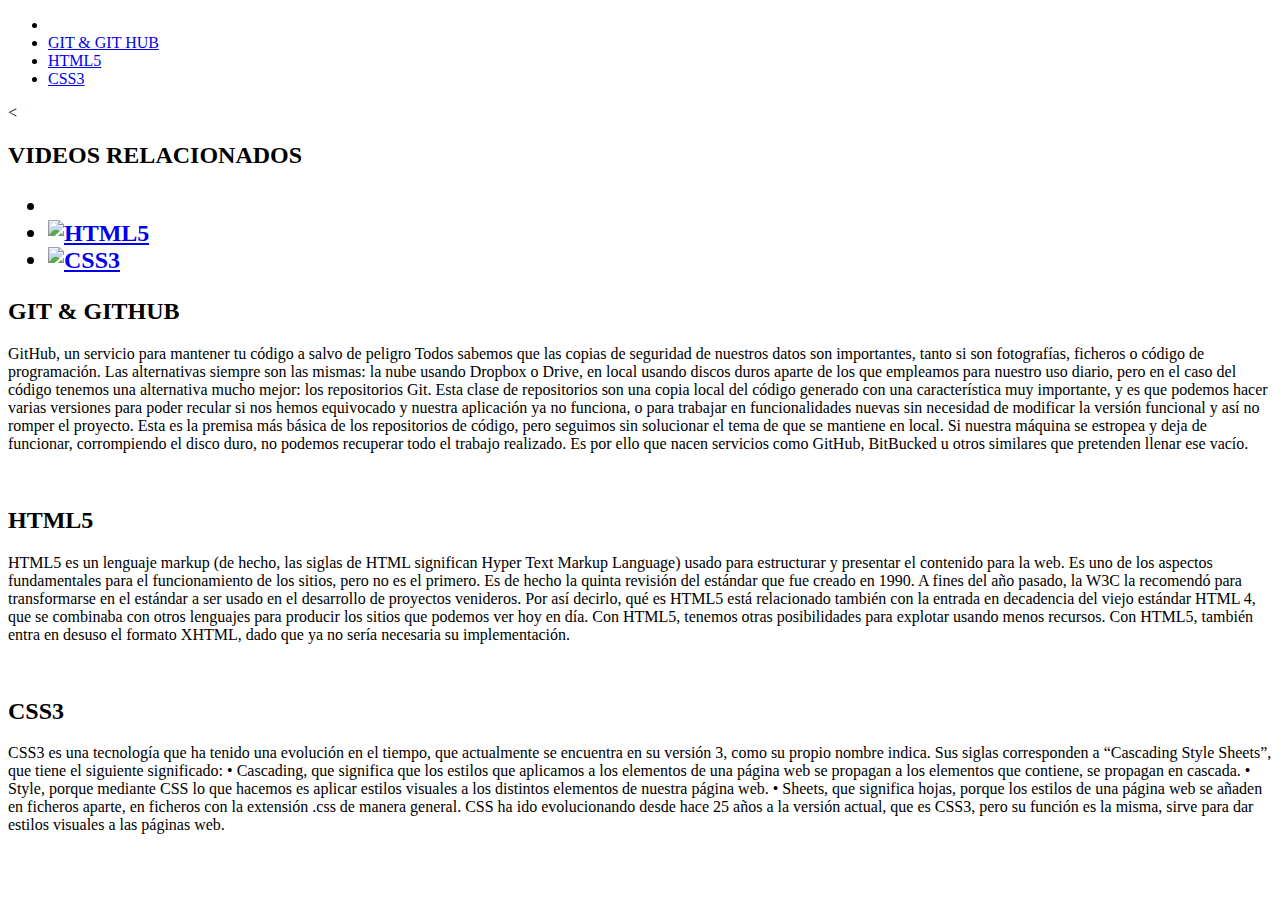
==== index.html @ f71d447e "Add files via upload" ====
<!DOCTYPE html>
<html lang="es">
<head>
<title>Diseño de Sitios WEB</title>
<link rel="stylesheet" href="css/estilos.css" />
<link rel="shortcut icon" href="img/icondiseño.jpg" />
<link rel="alternate" title="Pozolería RSS" type="application/rss+xml" href="/feed.rss" />
<script src="js/fade.js"></script>
<script src="intranet/js/jquery.js"></script>
<script src="js/script.js"></script>
<link href="src/css/least.min.css" rel="stylesheet" />


</head>
    <body>
       <header>
            <nav>
               	<ul>

                    <li><a href="#inicio" class="logo"></a></li>
                    <li><a href="#github">GIT & GIT HUB</a></li>
          					<li><a href="#html">HTML5</a></li>
				          	<li><a href="#css3">CSS3</a></li>

                </ul>
        </nav>
        </header>
       <div id="container">
        <section id="inicio">
        	<div id="slider">
        		<div id="containerslider">
				</div><

        
      </div>

        </section>



        <section id="github">
        	<h2>VIDEOS RELACIONADOS<h2>
            <div class="contenido">
            	<p>
					 <section id="least">
						<div class="least-preview"></div>
						<ul class="least-gallery">
							<li>
								<a href="src/media/big/vidgit.mp4" title="GIT & GIT HUB" data-subtitle="Ver">
									<img src="src/media/thumbnails/github.png" alt="" />
								</a>
							</li>
							<li>
								<a href="src/media/big/vidhtml.mp4" title="HTML5" data-subtitle="Ver">
									<img src="src/media/thumbnails/html.jpg" alt="HTML5" />
								</a>
							</li>

							<li>
								<a href="src/media/big/vidcss3.mp4" title="CSS3" data-subtitle="Ver">
									<img src="src/media/thumbnails/css3.jpg" alt="CSS3" />
								</a>
							</li>
							</li>
						</ul>

					</section>
                </p>
            </div>
            <div id="acordeonPortafolio"></div>

        </section>

        	<script>obtgit();</script>
        <section id="git">
        	<h2>GIT & GITHUB</h2>
            <div class="contenido">

              <p>
              GitHub, un servicio para mantener tu código a salvo de peligro
              Todos sabemos que las copias de seguridad de nuestros datos son importantes, tanto si son fotografías, ficheros o código de programación. Las alternativas siempre son las mismas: la nube usando Dropbox o Drive, en local usando discos duros aparte de los que empleamos para nuestro uso diario, pero en el caso del código tenemos una alternativa mucho mejor: los repositorios Git. Esta clase de repositorios son una copia local del código generado con una característica muy importante, y es que podemos hacer varias versiones para poder recular si nos hemos equivocado y nuestra aplicación ya no funciona, o para trabajar en funcionalidades nuevas sin necesidad de modificar la versión funcional y así no romper el proyecto. Esta es la premisa más básica de los repositorios de código, pero seguimos sin solucionar el tema de que se mantiene en local. Si nuestra máquina se estropea y deja de funcionar, corrompiendo el disco duro, no podemos recuperar todo el trabajo realizado. Es por ello que nacen servicios como GitHub, BitBucked u otros similares que pretenden llenar ese vacío.

              </p>

            </div><!--contenido-->
            <div id="slideshow">
            	<img src="" alt="">
                <img src="" alt="">
                <img src="" alt="">
                <img src="" alt="">
            </div>

        </section>


  	      <script> obtHTML5(   );</script>
		      <section id="html">
            	<h2>HTML5</h2>
                <div class="contenido">
                    <p>
                         HTML5 es un lenguaje markup (de hecho, las siglas de HTML significan Hyper Text Markup Language) usado para estructurar y presentar el
                contenido para la web. Es uno de los aspectos fundamentales para el funcionamiento de los sitios, pero no es el primero. Es de hecho la
                quinta revisión del estándar que fue creado en 1990. A fines del año pasado, la W3C la recomendó para transformarse en el estándar a ser
                usado en el desarrollo de proyectos venideros. Por así decirlo, qué es HTML5 está relacionado también con la entrada en decadencia del
                viejo estándar HTML 4, que se combinaba con otros lenguajes para producir los sitios que podemos ver hoy en día. Con HTML5, tenemos otras
                posibilidades para explotar usando menos recursos. Con HTML5, también entra en desuso el formato XHTML, dado que ya no sería necesaria su
                implementación.
              </p>
              <p id="HTML5">
				                </p>
            </div>


            <div id="slideshow">


            	 <img src="" alt="">
                <img src="" alt="">
                <img src="" alt="">

		<script>obtCSS3();</script>
		<section id="css3">
        	<h2>CSS3</h2>
            <div class="contenido">
              <p>
                CSS3 es una tecnología que ha tenido una evolución en el tiempo, que actualmente se encuentra en su versión 3, como su propio nombre indica.
      Sus siglas corresponden a “Cascading Style Sheets”, que tiene el siguiente significado:
      •	Cascading, que significa que los estilos que aplicamos a los elementos de una página web se propagan a los elementos que contiene, se propagan en cascada.
      •	Style, porque mediante CSS lo que hacemos es aplicar estilos visuales a los distintos elementos de nuestra página web.
      •	Sheets, que significa hojas, porque los estilos de una página web se añaden en ficheros aparte, en ficheros con la extensión .css de manera general.
      CSS ha ido evolucionando desde hace 25 años a la versión actual, que es CSS3, pero su función es la misma, sirve para dar estilos visuales a las páginas web.
				</p>


            </div>




            <div id="slideshow">



                <img src="" alt="">
                <img src="" alt="">
                <img src="" alt="">

            </div> <!--Slideshow-->
        </section> <!--trabajo-->

				 </script>
    </body>
</html>
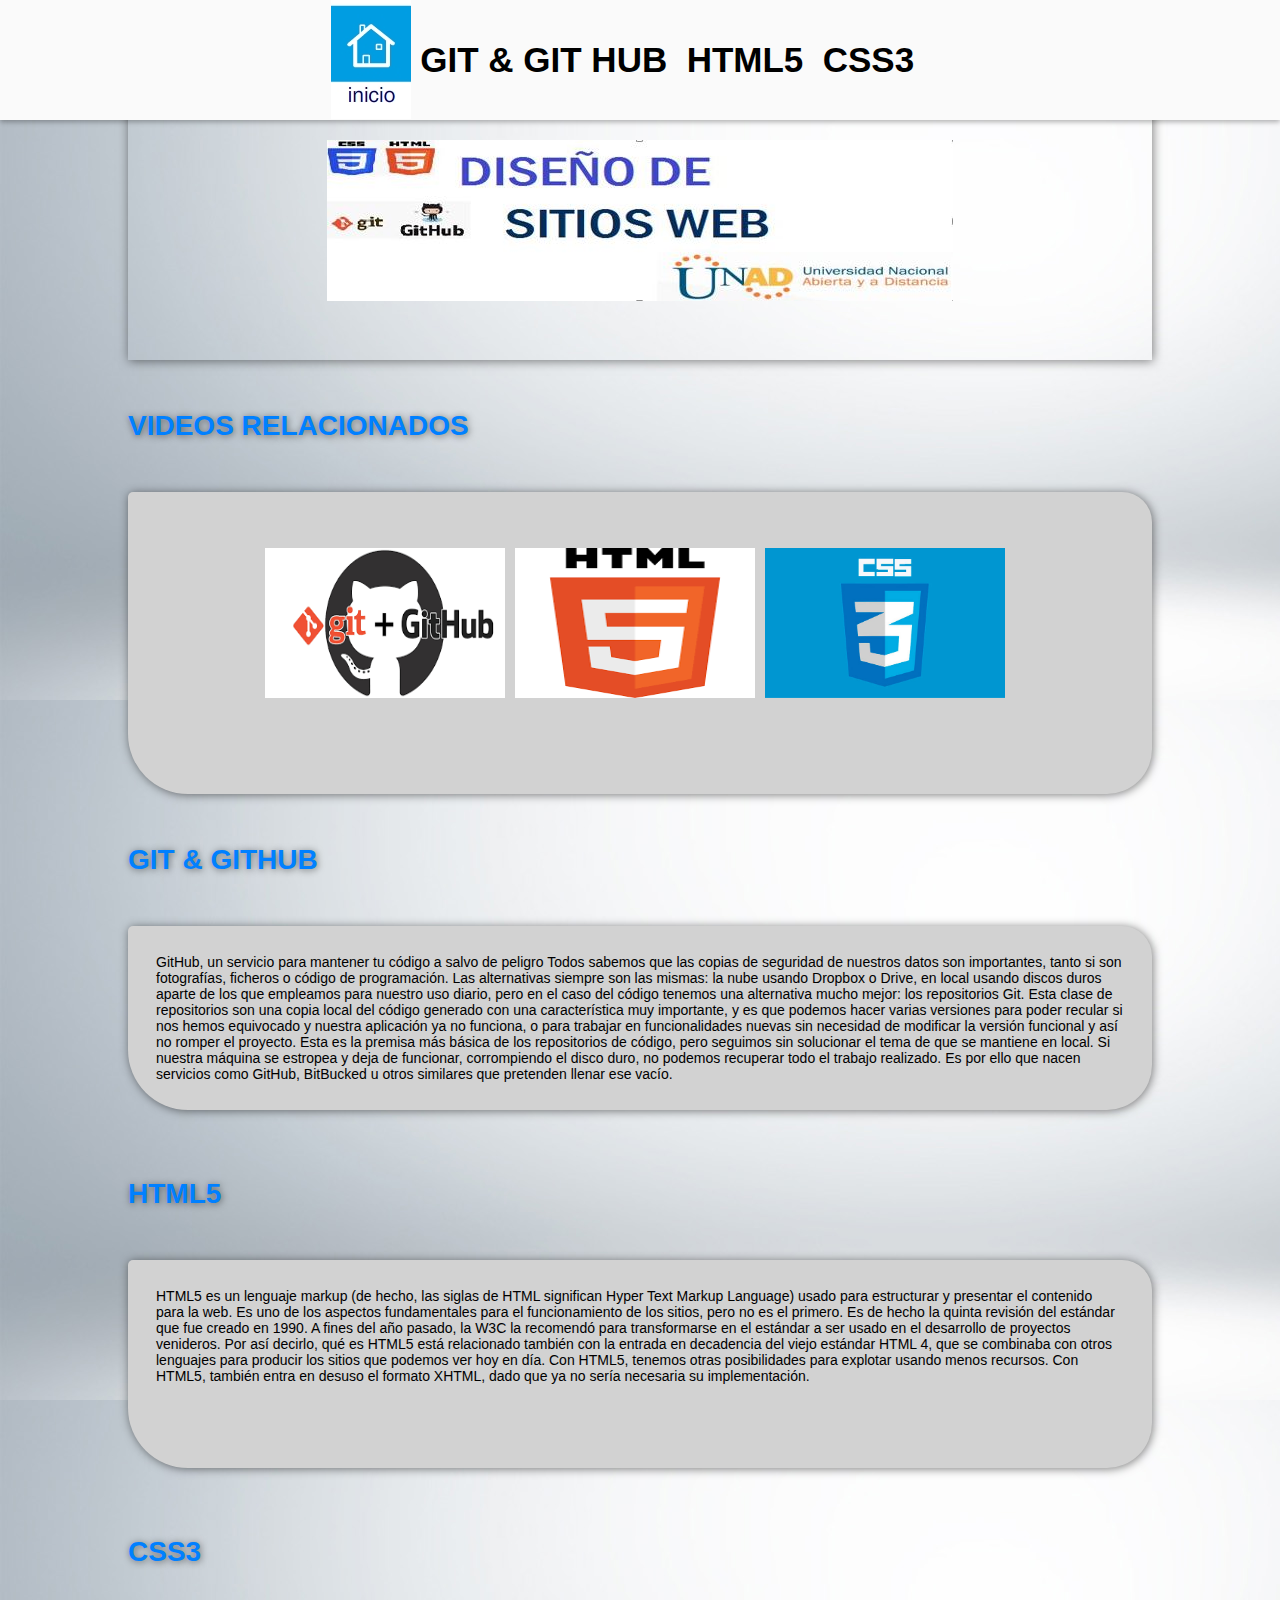
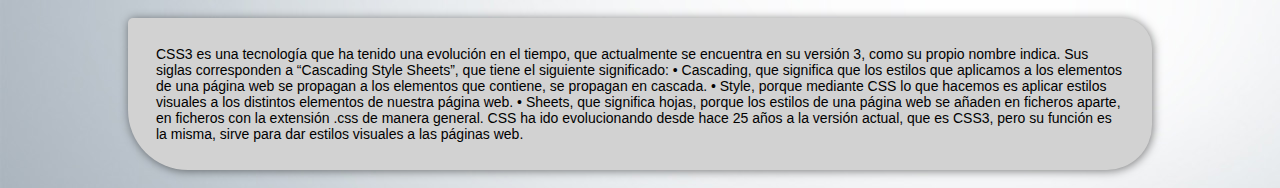
==== commit 18a39a27: "Add files via upload" ====
--- a/index.html
+++ b/index.html
@@ -31,7 +31,7 @@
         		<div id="containerslider">
 				</div><
 
-        
+
       </div>
 
         </section>
@@ -46,18 +46,18 @@
 						<div class="least-preview"></div>
 						<ul class="least-gallery">
 							<li>
-								<a href="src/media/big/vidgit.mp4" title="GIT & GIT HUB" data-subtitle="Ver">
+								<a href="https://codigofacilito.com/cursos/git" title="GIT & GIT HUB" data-subtitle="Ver">
 									<img src="src/media/thumbnails/github.png" alt="" />
 								</a>
 							</li>
 							<li>
-								<a href="src/media/big/vidhtml.mp4" title="HTML5" data-subtitle="Ver">
+								<a href="https://www.youtube.com/watch?v=lVtclKfCHbQ" title="HTML5" data-subtitle="Ver">
 									<img src="src/media/thumbnails/html.jpg" alt="HTML5" />
 								</a>
 							</li>
 
 							<li>
-								<a href="src/media/big/vidcss3.mp4" title="CSS3" data-subtitle="Ver">
+								<a href="https://codigofacilito.com/cursos/CSS-old" title="CSS3" data-subtitle="Ver">
 									<img src="src/media/thumbnails/css3.jpg" alt="CSS3" />
 								</a>
 							</li>
--- a/css/estilos.css
+++ b/css/estilos.css
@@ -0,0 +1,290 @@
+/* CSS Document */
+*{margin:0; padding:0; font-family:Arial, Helvetica, sans-serif;}
+
+body {
+background-image:url('../img/fondo.jpg');
+	}
+#container {
+	margin:80px auto;
+	width:80%;
+	min-width:240px;
+	}
+header {
+	position:fixed;
+	top:0;
+	width:100%;
+	min-width:140px;
+	margin:0 auto;
+	box-shadow: 0 2px 5px rgba(0,0,0,0.3);
+	z-index:100;
+	visibility:visible;
+	}
+nav{
+
+	background:#FAFAFA;
+	text-align:center;
+	min-width:140px;
+}
+
+nav ul {
+	margin:0px;
+	padding:0px;
+	}
+
+nav ul li {
+	list-style:none;
+	display:inline-block;
+	padding:40px 10px;
+	margin-left:-25px;
+		}
+nav ul li a {
+	color:#000;
+	text-decoration:none;
+	font-size:35px;
+	font-weight:bold;
+	padding:40px 10px;
+		transition-property: background-color;
+		transition-duration: 0.8s;
+	}
+nav ul li a:hover {
+	background-color:#0080FF;
+	color:#FAFAFA;
+	}
+.logo, .logo:hover{
+	background:#0080FF;
+	background-image:url(../img/logo.png);
+	background-repeat:no-repeat;
+	background-position:center center;
+	padding-left: 40px !important;
+	padding-right: 40px !important;
+	}
+
+
+
+#slider {
+	Background: url(../img/logo.jpg);
+	Background-repeat:no-repeat;
+	background-position: center center;
+	width:100%;
+	height:280px;
+	margin-top:20px;
+	-webkit-box-shadow: 1px 1px 10px rgba(0,0,0,0.5);
+	-moz-box-shadow: 1px 1px 10px rgba(0,0,0,0.5);
+	-o-box-shadow: 1px 1px 10px rgba(0,0,0,0.5);
+	box-shadow: 1px 1px 10px rgba(0,0,0,0.5);
+	}
+h2{
+	color:#0080FF;
+	font-size:28px;
+	margin-bottom:50px;
+	margin-top:50px;
+	-webkit-text-shadow: 1px 1px 7px rgba(0,0,0,0.5);
+	-moz-text-shadow: 1px 1px 7px rgba(0,0,0,0.5);
+	-o-text-shadow: 1px 1px 7px rgba(0,0,0,0.5);
+	text-shadow: 1px 1px 7px rgba(0,0,0,0.5);
+	}
+
+.contenido {
+	background-color:#d2d2d2;
+	-webkit-box-shadow: 1px 1px 10px rgba(0,0,0,0.5);
+	-moz-box-shadow: 1px 1px 10px rgba(0,0,0,0.5);
+	-o-box-shadow: 1px 1px 10px rgba(0,0,0,0.5);
+	box-shadow: 1px 1px 10px rgba(0,0,0,0.5);
+	border-radius: 5px 30px 45px 60px;
+	}
+
+.contenido:before{
+    content: "";
+    width: 0;
+    position: absolute;
+    border-style: solid;
+    border-radius: 5px 30px 45px 60px;
+    border-color: transparent #666;
+    top: 30px;
+    left: `-10px;
+}
+
+.contenido p {
+	font-size:14px;
+	padding:2em;
+	}
+
+#lista_servicios{
+	font-size:14px;
+	padding-left:3em;
+	margin-top: 1px;
+}
+
+#formulario {
+	background-color:#d2d2d2;
+	padding:40px;
+	margin-top:-20px;
+	-webkit-box-shadow: inset 0 1px 5px rgba(0,0,0,0.5);
+	-moz-box-shadow: inset 0 1px 5px rgba(0,0,0,0.5);
+	-o-box-shadow: inset 0 1px 5px rgba(0,0,0,0.5);
+	box-shadow: inset 0 1px 5px rgba(0,0,0,0.5);
+	border-radius: 5px 30px 45px 60px;
+	}
+
+#formulario form{
+	font-size:14px;
+	margin:0 auto;
+	width:50%;
+	min-width:240px;
+	}
+textarea {
+	height:100px;
+	width:100%;
+	min-width:230px;
+	padding:0.5em;
+	background:#eee;
+	border:0;
+	}
+.campo {
+	background:#eee;
+	border:0px;
+	margin-top:5px;
+	margin-bottom:10px;
+	padding:0.5em;
+	width:100%;
+	min-width:230px;
+	border-radius: 3px;
+	-webkit-border-radius: 3px;
+	-moz-border-radius: 3px;
+	-o-border-radius: 3px;
+	border-radius: 3px;
+	}
+
+.campo:focus, textarea:focus {
+	background-color:#FAFAFA;
+	outline:none;
+	padding:0.6em;
+	-webkit-box-shadow: 0 0 4px #24607f;
+	-moz-box-shadow: 0 0 4px #24607f;
+	-o-box-shadow: 0 0 4px #24607f;
+	box-shadow: 0 0 4px #24607f;
+}
+
+.boton {
+	background-color:#ff8a00;
+	border:0;
+	padding:0.5em;
+	margin-top:10px;
+	width:150px;
+	color:#FAFAFA;
+	text-transform:uppercase;
+	-webkit-text-shadow: 1px 1px 1px rgba(0,0,0,0.5);
+	-moz-text-shadow: 1px 1px 1px rgba(0,0,0,0.5);
+	-o-text-shadow: 1px 1px 1px rgba(0,0,0,0.5);
+	text-shadow: 1px 1px 1px rgba(0,0,0,0.5);
+
+	}
+
+.boton:hover {
+	background-color:#F60;
+	}
+
+footer {
+	color:#000407;
+	font-size: 12px;
+	text-align:center;
+	font-weight:bolder;
+	padding-top:20px;
+	padding-bottom:20px;
+	}
+
+	.tablaDinamica {
+	margin:0px;padding:0px;
+	width:100%;
+	box-shadow: 10px 10px 5px #888888;
+	border:1px solid #000000;
+
+	-moz-border-radius-bottomleft:16px;
+	-webkit-border-bottom-left-radius:16px;
+	border-bottom-left-radius:16px;
+
+	-moz-border-radius-bottomright:16px;
+	-webkit-border-bottom-right-radius:16px;
+	border-bottom-right-radius:16px;
+
+	-moz-border-radius-topright:16px;
+	-webkit-border-top-right-radius:16px;
+	border-top-right-radius:16px;
+
+	-moz-border-radius-topleft:16px;
+	-webkit-border-top-left-radius:16px;
+	border-top-left-radius:16px;
+}.tablaDinamica table{
+    border-collapse: collapse;
+        border-spacing: 0;
+	width:100%;
+	height:100%;
+	margin:0px;padding:0px;
+}.tablaDinamica tr:last-child td:last-child {
+	-moz-border-radius-bottomright:16px;
+	-webkit-border-bottom-right-radius:16px;
+	border-bottom-right-radius:16px;
+}
+.tablaDinamica table tr:first-child td:first-child {
+	-moz-border-radius-topleft:16px;
+	-webkit-border-top-left-radius:16px;
+	border-top-left-radius:16px;
+}
+.tablaDinamica table tr:first-child td:last-child {
+	-moz-border-radius-topright:16px;
+	-webkit-border-top-right-radius:16px;
+	border-top-right-radius:16px;
+}.tablaDinamica tr:last-child td:first-child{
+	-moz-border-radius-bottomleft:16px;
+	-webkit-border-bottom-left-radius:16px;
+	border-bottom-left-radius:16px;
+}.tablaDinamica tr:hover td{
+
+}
+.tablaDinamica tr:nth-child(odd){ background-color:#969594; }
+.tablaDinamica tr:nth-child(even)    { background-color:#ffffff; }.tablaDinamica td{
+	vertical-align:middle;
+
+
+	border:1px solid #000000;
+	border-width:0px 1px 1px 0px;
+	text-align:center;
+	padding:7px;
+	font-size:10px;
+	font-family:Arial;
+	font-weight:bold;
+	color:#000000;
+}.tablaDinamica tr:last-child td{
+	border-width:0px 1px 0px 0px;
+}.tablaDinamica tr td:last-child{
+	border-width:0px 0px 1px 0px;
+}.tablaDinamica tr:last-child td:last-child{
+	border-width:0px 0px 0px 0px;
+}
+.tablaDinamica tr:first-child td{
+		background:-o-linear-gradient(bottom, #042d93 5%, #dbdbdb 100%);	background:-webkit-gradient( linear, left top, left bottom, color-stop(0.05, #042d93), color-stop(1, #dbdbdb) );
+	background:-moz-linear-gradient( center top, #042d93 5%, #dbdbdb 100% );
+	filter:progid:DXImageTransform.Microsoft.gradient(startColorstr="#042d93", endColorstr="#dbdbdb");	background: -o-linear-gradient(top,#042d93,dbdbdb);
+
+	background-color:#042d93;
+	border:0px solid #000000;
+	text-align:center;
+	border-width:0px 0px 1px 1px;
+	font-size:14px;
+	font-family:Arial;
+	font-weight:bold;
+	color:#ffffff;
+}
+.tablaDinamica tr:first-child:hover td{
+	background:-o-linear-gradient(bottom, #042d93 5%, #dbdbdb 100%);	background:-webkit-gradient( linear, left top, left bottom, color-stop(0.05, #042d93), color-stop(1, #dbdbdb) );
+	background:-moz-linear-gradient( center top, #042d93 5%, #dbdbdb 100% );
+	filter:progid:DXImageTransform.Microsoft.gradient(startColorstr="#042d93", endColorstr="#dbdbdb");	background: -o-linear-gradient(top,#042d93,dbdbdb);
+
+	background-color:#042d93;
+}
+.tablaDinamica tr:first-child td:first-child{
+	border-width:0px 0px 1px 0px;
+}
+.tablaDinamica tr:first-child td:last-child{
+	border-width:0px 0px 1px 1px;
+}
--- a/src/css/least.min.css
+++ b/src/css/least.min.css
@@ -0,0 +1,252 @@
+@charset "UTF-8";
+/**
+*** least.js 2
+*** Author: Kamil Czujowski - @kamilczujowski
+*** Version: 2.2
+*** Made with ♥	in Hamburg, Germany.
+*** http://kamilczujowski.de
+**/
+/* @group Import */
+/**
+*** least.js 2
+*** Author: Kamil Czujowski - @kamilczujowski
+*** Version: 2.2.0
+*** Made with ♥	in Hamburg, Germany.
+*** http://kamilczujowski.de
+**/
+/* @group BASE */
+* {
+  border: 0;
+  margin: 0;
+  padding: 0;
+  outline: 0;
+}
+
+html,
+body {
+  width: 100%;
+  height: 100%;
+}
+
+img {
+  border: 0;
+}
+
+/* @end */
+/**
+*** least.js 2
+*** Author: Kamil Czujowski - @kamilczujowski
+*** Version: 2.2.0
+*** Made with ♥ in Hamburg, Germany.
+*** http://kamilczujowski.de
+**/
+/* @group Mixins */
+/* @end */
+/**
+*** least.js 2
+*** Author: Kamil Czujowski - @kamilczujowski
+*** Version: 2.2.0
+*** Made with ♥	in Hamburg, Germany.
+*** http://kamilczujowski.de
+**/
+/* @group Options */
+/* @group Master */
+/* enable (true) or disable (false) thumbnails title text */
+/* enable (true) or disable (false) thumbnails border */
+/* @end */
+/* @group Vars: Colors */
+/* @end */
+/* @group Gallery-Fullscreen */
+/* default size for fullscreen preview  */
+/* @end */
+/* @group Gallery-Thumbails */
+/* default "width" size for thumbnails */
+/* default "height" size for thumbnails */
+/* @end */
+/* @end */
+/**
+*** least.js 2
+*** Author: Kamil Czujowski - @kamilczujowski
+*** Version: 2.2.0
+*** Made with ♥ in Hamburg, Germany.
+*** http://kamilczujowski.de
+**/
+/* @group Gallery */
+#least {
+  min-width: 100%;
+  width: 100%;
+  padding: 0;
+  margin: 0 0 30px 0;
+  position: relative;
+  text-align: center;
+  /* @group Fullimage */
+  /* @end */
+  /* @group Smallimages */
+}
+#least .least-preview {
+  background-color: whitesmoke;
+  border-bottom: 2px solid;
+  border-color: #f1f0f0;
+  padding: 50px 0;
+  margin-bottom: 30px;
+  display: none;
+  /* important for Slide-Down Effect */
+}
+#least .least-preview img {
+  width: 100%;
+  max-width: 960px;
+  /* default width: 960px - to edit go to assets/options */
+  margin: 0 auto;
+  display: block;
+}
+#least .least-preview .close {
+  background-size: 100%;
+  background-image: url("../img/close.svg");
+  width: 30px;
+  height: 30px;
+  display: block;
+  cursor: pointer;
+  position: absolute;
+  top: 10px;
+  right: 10px;
+}
+#least .least-preview article {
+  max-width: 960px;
+  margin: 0 auto;
+  text-align: left;
+  position: relative;
+  top: 20px;
+  font-family: 'Helvetica Neue', Helvetica, sans-serif;
+  font-size: 13px;
+  line-height: 18px;
+  font-weight: 400;
+}
+#least .least-preview article strong {
+  font-weight: 800;
+}
+#least .least-gallery {
+  font-size: 0;
+}
+#least .least-gallery li {
+  position: relative;
+  vertical-align: top;
+  display: inline-block;
+  margin: 0 10px 10px 0;
+  /* @end */
+}
+#least .least-gallery li a {
+  position: relative;
+  display: block;
+  text-decoration: none;
+  width: 240px;
+  /* Default width: 240px: to edit go to assets/options */
+  height: 150px;
+  /* Default height: 150px: to edit go to assets/options */
+  /* @group Outline */
+  -webkit-transition-property: outline-color;
+  -webkit-transition-duration: 0.3s;
+  -webkit-transition-timing-function: ease-in-out;
+  -moz-transition-property: outline-color;
+  -moz-transition-duration: 0.3s;
+  -moz-transition-timing-function: ease-in-out;
+  -ms-transition-property: outline-color;
+  -ms-transition-duration: 0.3s;
+  -ms-transition-timing-function: ease-in-out;
+  -o-transition-property: outline-color;
+  -o-transition-duration: 0.3s;
+  -o-transition-timing-function: ease-in-out;
+  transition-property: outline-color;
+  transition-duration: 0.3s;
+  transition-timing-function: ease-in-out;
+  -webkit-backface-visibility: hidden;
+  outline-color: white;
+  /* @end */
+}
+#least .least-gallery li a img {
+  width: 240px;
+  /* Default width: 240px: to edit go to assets/options */
+  height: 150px;
+  /* Default height: 150px: to edit go to assets/options */
+}
+#least .least-gallery li a.active {
+  outline: 2px solid;
+  outline-color: #666666;
+}
+#least .least-gallery li a.load:after {
+  content: url("../img/loading.svg");
+  position: absolute;
+  top: 50%;
+  left: 20px;
+  right: 20px;
+  z-index: 2;
+  overflow: hidden;
+  margin: -20px 0 0 0;
+  text-align: center;
+  text-transform: uppercase;
+  letter-spacing: 1px;
+  color: white;
+  text-shadow: 1px 1px 1px #666666;
+  font-family: 'Helvetica Neue', Helvetica, sans-serif;
+  font-size: 30px;
+  line-height: 30px;
+  font-weight: 800;
+}
+#least .least-gallery li a:hover {
+  /* @group Outline */
+  outline: 2px solid;
+  outline-color: #666666;
+  /* @end */
+  /* @group Thumbnail Text */
+  /* @end */
+}
+#least .least-gallery li a:hover:before {
+  content: attr(data-subtitle);
+  /* Default text: "View Picture" - to edit go change the attr. "data-subtitle" */
+  position: absolute;
+  top: 0;
+  left: 0;
+  right: 0;
+  bottom: 0;
+  z-index: 2;
+  overflow: hidden;
+  letter-spacing: 1px;
+  color: white;
+  text-shadow: 1px 1px 1px #666666;
+  font-family: 'Helvetica Neue', Helvetica, sans-serif;
+  font-size: 15px;
+  line-height: 175px;
+  font-weight: 200;
+  width: 240px;
+  /* Default width: 240px: to edit go to assets/options */
+  height: 150px;
+  /* Default height: 150px: to edit go to assets/options */
+  background: black;
+  background: rgba(0, 0, 0, 0.5);
+}
+#least .least-gallery li a:hover:after {
+  content: attr(title);
+  /* Default text: your a "title"-tag */
+  position: absolute;
+  top: 50%;
+  left: 20px;
+  right: 20px;
+  z-index: 2;
+  overflow: hidden;
+  margin: -30px 0 0 0;
+  border-bottom: 2px solid;
+  border-color: white;
+  text-align: center;
+  text-transform: uppercase;
+  text-shadow: 1px 1px 1px #666666;
+  letter-spacing: 1px;
+  color: white;
+  font-family: 'Helvetica Neue', Helvetica, sans-serif;
+  font-size: 20px;
+  line-height: 30px;
+  font-weight: 600;
+}
+
+/* end */
+/* @end group */
+
+/*# sourceMappingURL=least.min.css.map */
